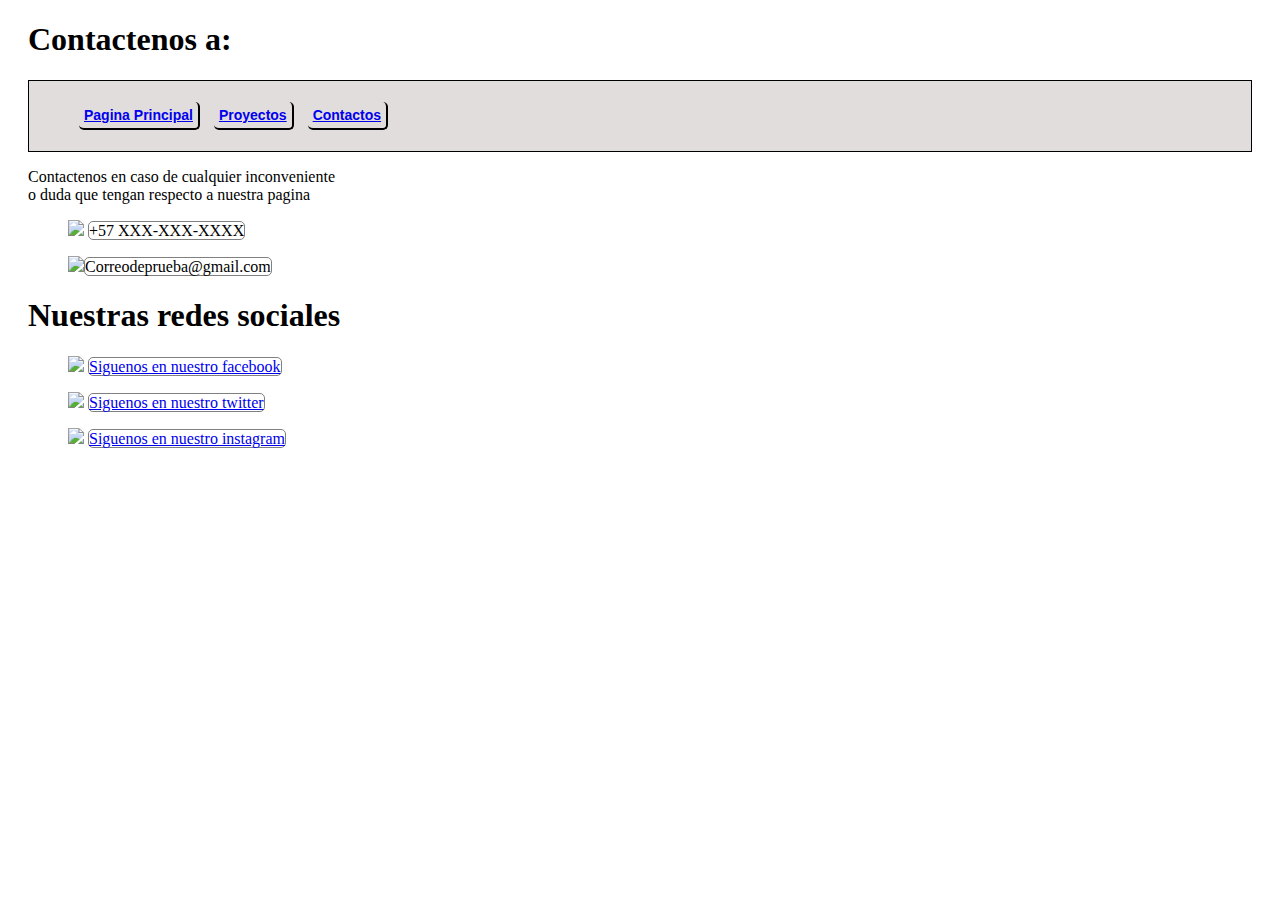
==== Pages/Contactenos.html @ 70c1f00d "Initial commit" ====
<!DOCTYPE html>
<html lang="es">
<head>
    <meta charset="UTF-8">
    <meta http-equiv="X-UA-Compatible" content="IE=edge">
    <meta name="viewport" content="width=device-width, initial-scale=1.0">
    <title>Contactenos</title>
    <link rel="stylesheet" href="../Css/Estilos2.css">
</head>
<body>
<div id="agrupar">
<header>
<h1>Contactenos a:</h1>
<nav id="Lista">
    <ul>
    <li> <a href="../Index.html">Pagina Principal</a></li>
    <li> <a href="Proyectos.html">Proyectos</a></li>
    <li> <a href="Contactenos.html">Contactos</a></li>
    </ul>
    </nav>
</header>
<p>Contactenos en caso de cualquier inconveniente <br> o duda que tengan respecto a nuestra pagina</p>
<lu>
<li>
<figure>
<img src="image/Telefono.jpg"> <span>+57 XXX-XXX-XXXX</span>
</figure>
</li>
<li>
<figure>
<img src="https://i.pinimg.com/originals/23/98/2d/23982d31ee932c26a021b175c47bb157.png"><span>Correodeprueba@gmail.com</span>
</figure>
</li>
<h1>Nuestras redes sociales</h1>
<li>
<figure>
<img src="image/Facebook.jpg"> <span> <a href="https://es-la.facebook.com/">Siguenos en nuestro facebook</a></span>
</figure>
</li>
<li>
<figure>
<img  src="image/Twitter.jpg"> <span> <a href="https://twitter.com/?lang=es">Siguenos en nuestro twitter</a></span>
</figure>
</li>
<li>
<figure>
<img src="http://assets.stickpng.com/images/580b57fcd9996e24bc43c521.png"> <span> <a href="https://www.instagram.com/?hl=es">Siguenos en nuestro instagram</a></span>
</figure>
</li>
</lu>
</div>
</body>
</html>
---- Css/Estilos2.css ----
#agrupar {
    display: block;
    margin: 20px;
    padding: 0px;
}
img {
    width: 10%;
    padding: 0px;
}
#Lista li {
    display: inline-block;
    list-style: none;
    padding: 5px;
    margin: 5px;
    font: bold 14px verdana, sans-serif;
    border-bottom: 2px solid black;
    border-right: 2px solid black;
    border-radius: 5px;
}
li {
    list-style: none;
}
#Lista {
    background: rgb(226, 221, 221);
    padding: 0px 5px; 
    border: 1px solid black;
}
span {
    border: 1px solid grey;
    border-radius: 5px;
}
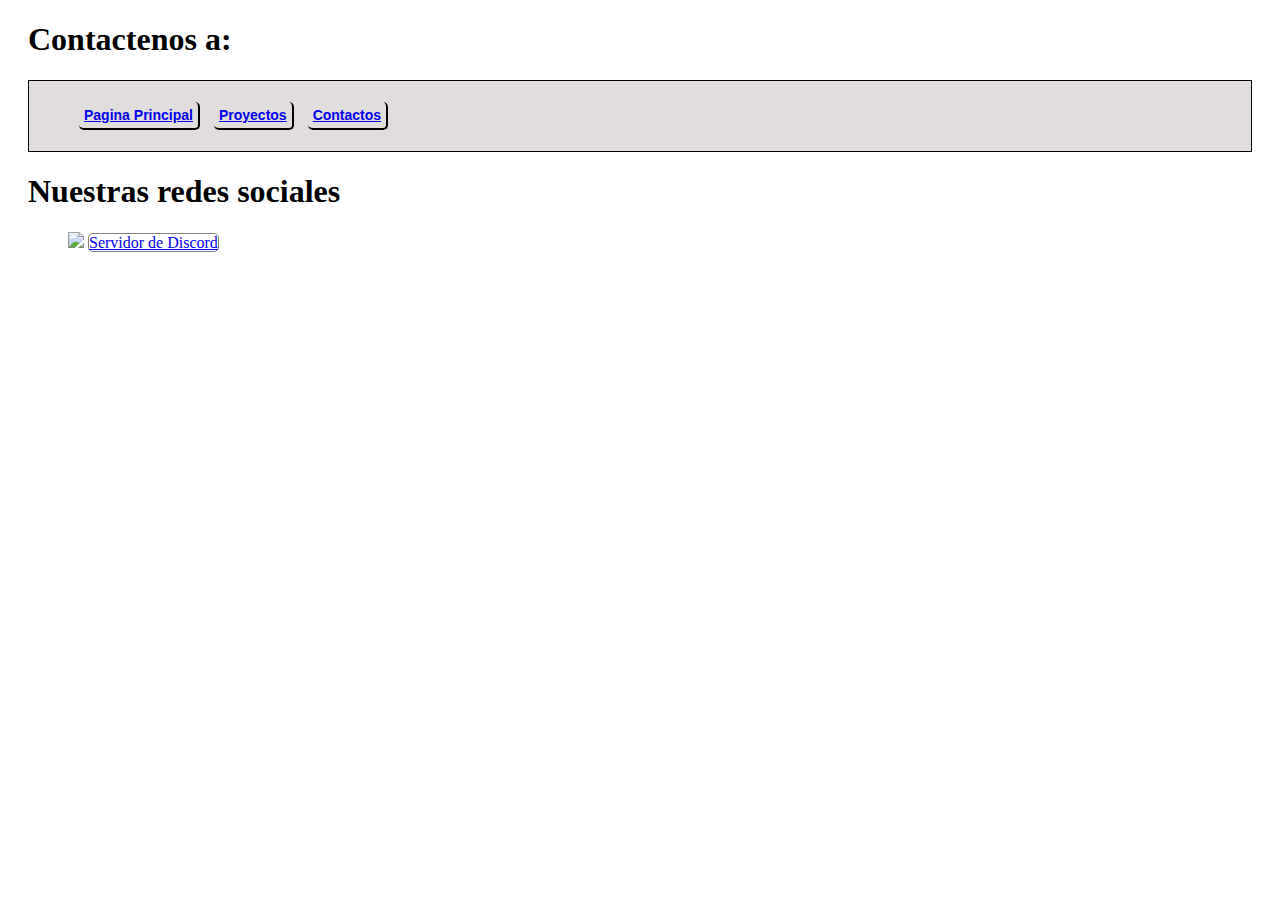
==== commit 90a1d923: "Other Lines" ====
--- a/Pages/Contactenos.html
+++ b/Pages/Contactenos.html
@@ -6,6 +6,7 @@
     <meta name="viewport" content="width=device-width, initial-scale=1.0">
     <title>Contactenos</title>
     <link rel="stylesheet" href="../Css/Estilos2.css">
+	<link rel="icon" href="Image/Icon.png">
 </head>
 <body>
 <div id="agrupar">
@@ -13,38 +14,38 @@
 <h1>Contactenos a:</h1>
 <nav id="Lista">
     <ul>
-    <li> <a href="../Index.html">Pagina Principal</a></li>
+    <li> <a href="https://teamtechnicalent.github.io/Technical-Team-WebPage/">Pagina Principal</a></li>
     <li> <a href="Proyectos.html">Proyectos</a></li>
     <li> <a href="Contactenos.html">Contactos</a></li>
     </ul>
     </nav>
 </header>
-<p>Contactenos en caso de cualquier inconveniente <br> o duda que tengan respecto a nuestra pagina</p>
+<!--<p>Contactenos en caso de cualquier inconveniente <br> o duda que tengan respecto a nuestra pagina</p>-->
+<h1>Nuestras redes sociales</h1>	
 <lu>
 <li>
 <figure>
-<img src="image/Telefono.jpg"> <span>+57 XXX-XXX-XXXX</span>
+<img src="https://play-lh.googleusercontent.com/0oO5sAneb9lJP6l8c6DH4aj6f85qNpplQVHmPmbbBxAukDnlO7DarDW0b-kEIHa8SQ=w512"> <span><a href=https://discord.com/invite/j7fX5rFJZa>Servidor de Discord</a> </span>
 </figure>
 </li>
 <li>
 <figure>
-<img src="https://i.pinimg.com/originals/23/98/2d/23982d31ee932c26a021b175c47bb157.png"><span>Correodeprueba@gmail.com</span>
-</figure>
-</li>
-<h1>Nuestras redes sociales</h1>
-<li>
-<figure>
-<img src="image/Facebook.jpg"> <span> <a href="https://es-la.facebook.com/">Siguenos en nuestro facebook</a></span>
+<!--img src="https://i.pinimg.com/originals/23/98/2d/23982d31ee932c26a021b175c47bb157.png"><span>nyperyuhgard@gmail.com</span>-->
 </figure>
 </li>
 <li>
 <figure>
-<img  src="image/Twitter.jpg"> <span> <a href="https://twitter.com/?lang=es">Siguenos en nuestro twitter</a></span>
+<!--img src="image/Facebook.jpg"> <span> <a href="https://es-la.facebook.com/">Siguenos en nuestro facebook</a></span>-->
 </figure>
 </li>
 <li>
 <figure>
-<img src="http://assets.stickpng.com/images/580b57fcd9996e24bc43c521.png"> <span> <a href="https://www.instagram.com/?hl=es">Siguenos en nuestro instagram</a></span>
+<!--img  src="image/Twitter.jpg"> <span> <a href="https://twitter.com/?lang=es">Siguenos en nuestro twitter</a></span>-->
+</figure>
+</li>
+<li>
+<figure>
+<!--img src="http://assets.stickpng.com/images/580b57fcd9996e24bc43c521.png"> <span> <a href="https://www.instagram.com/?hl=es">Siguenos en nuestro instagram</a>--></span>
 </figure>
 </li>
 </lu>
